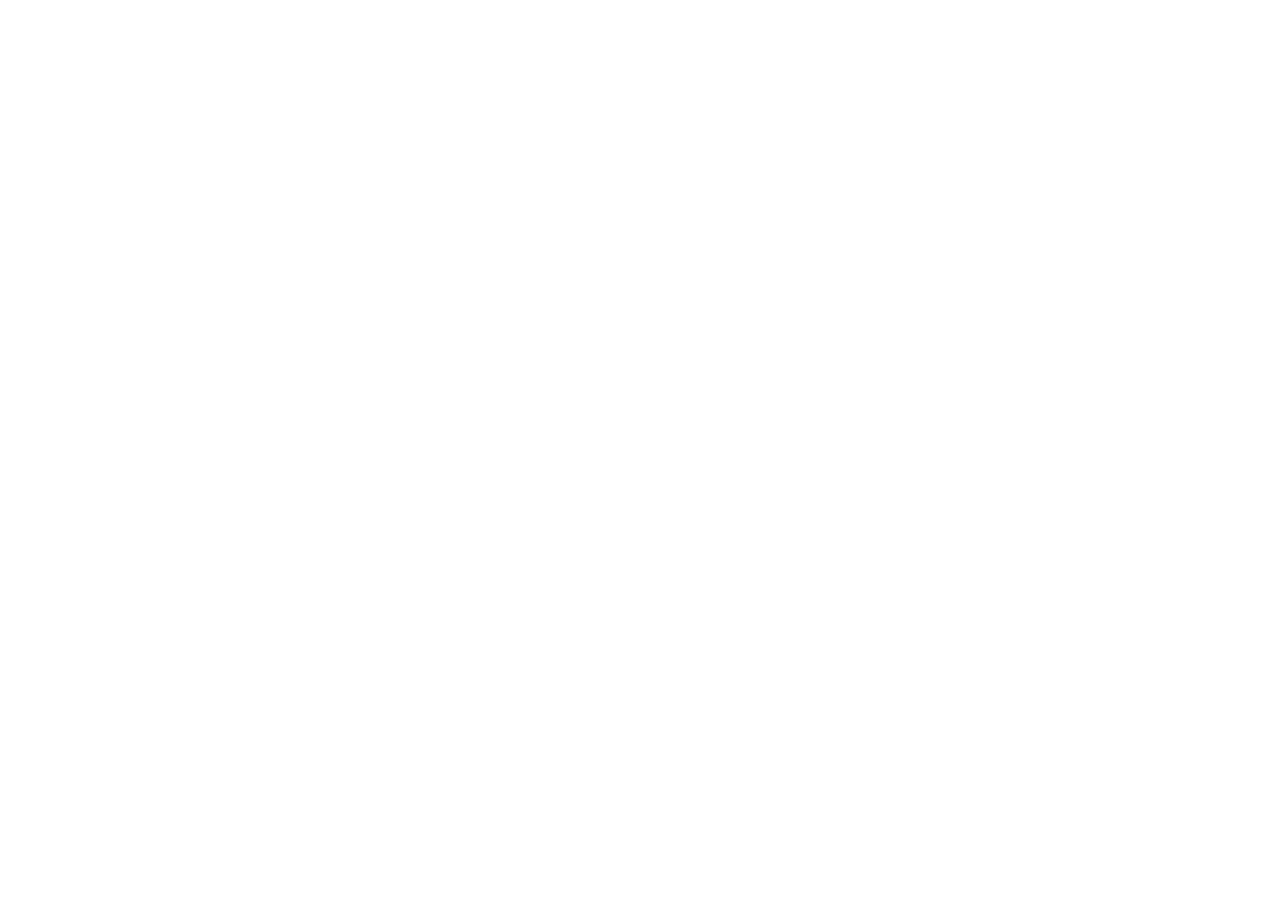
==== TASK-2/index.html @ d0a3d898 "initiated index styles" ====
<!DOCTYPE html>
<html lang="en">
<head>
    <meta charset="UTF-8">
    <meta name="viewport" content="width=device-width, initial-scale=1.0">
    <title>Calculator</title>
    <link rel="stylesheet" href="styles.css">
</head>
<body>
    
</body>
</html>
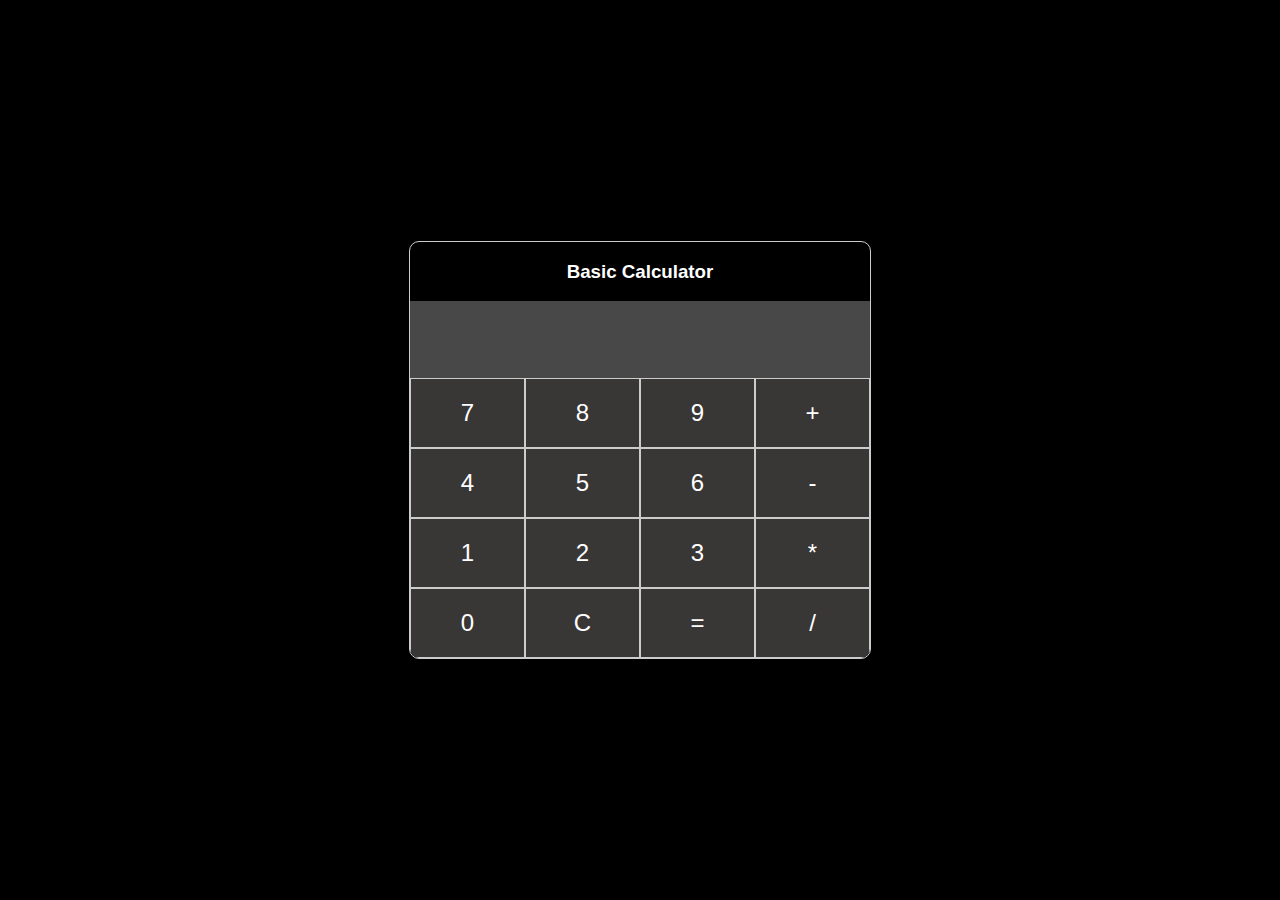
==== commit 9cf00740: "Completed" ====
--- a/TASK-2/index.html
+++ b/TASK-2/index.html
@@ -3,10 +3,32 @@
 <head>
     <meta charset="UTF-8">
     <meta name="viewport" content="width=device-width, initial-scale=1.0">
-    <title>Calculator</title>
+    <title>Basic Calculator</title>
     <link rel="stylesheet" href="styles.css">
 </head>
 <body>
-    
+    <div class="calculator">
+        <h3>Basic Calculator</h3>
+        <input type="text" id="display" disabled>
+        <div class="buttons">
+            <button onclick="appendNumber(7)">7</button>
+            <button onclick="appendNumber(8)">8</button>
+            <button onclick="appendNumber(9)">9</button>
+            <button onclick="setOperation('+')">+</button>
+            <button onclick="appendNumber(4)">4</button>
+            <button onclick="appendNumber(5)">5</button>
+            <button onclick="appendNumber(6)">6</button>
+            <button onclick="setOperation('-')">-</button>
+            <button onclick="appendNumber(1)">1</button>
+            <button onclick="appendNumber(2)">2</button>
+            <button onclick="appendNumber(3)">3</button>
+            <button onclick="setOperation('*')">*</button>
+            <button onclick="appendNumber(0)">0</button>
+            <button onclick="clearDisplay()">C</button>
+            <button onclick="calculate()">=</button>
+            <button onclick="setOperation('/')">/</button>
+        </div>
+    </div>
+    <script src="script.js"></script>
 </body>
-</html>+</html>
--- a/TASK-2/styles.css
+++ b/TASK-2/styles.css
@@ -0,0 +1,57 @@
+body {
+    display: flex;
+    justify-content: center;
+    align-items: center;
+    height: 100vh;
+    background-color: #000; /* Black background */
+    margin: 0;
+    font-family: Arial, sans-serif;
+}
+
+h3{
+    color: white;
+    text-align: center;
+    justify-content: center;
+    flex-direction: column;
+}
+
+.calculator {
+    border: 1px solid #ccc;
+    border-radius: 10px;
+    overflow: hidden;
+    box-shadow: 0 0 10px rgba(0, 0, 0, 0.1);
+}
+
+#display {
+    width: 100%;
+    padding: 20px;
+    font-size: 2em;
+    text-align: right;
+    border: none;
+    outline: none;
+    box-sizing: border-box;
+    color: #000;
+}
+
+.buttons {
+    display: grid;
+    grid-template-columns: repeat(4, 1fr);
+}
+
+button {
+    padding: 20px;
+    font-size: 1.5em;
+    border: 1px solid #ccc;
+    background-color: #393636; /* Grey buttons */
+    color: #fff;
+    cursor: pointer;
+    outline: none;
+}
+
+button:hover {
+    background-color: #ff0000; /* Red buttons on hover */
+}
+
+button:active {
+    background-color: #e60000;
+}
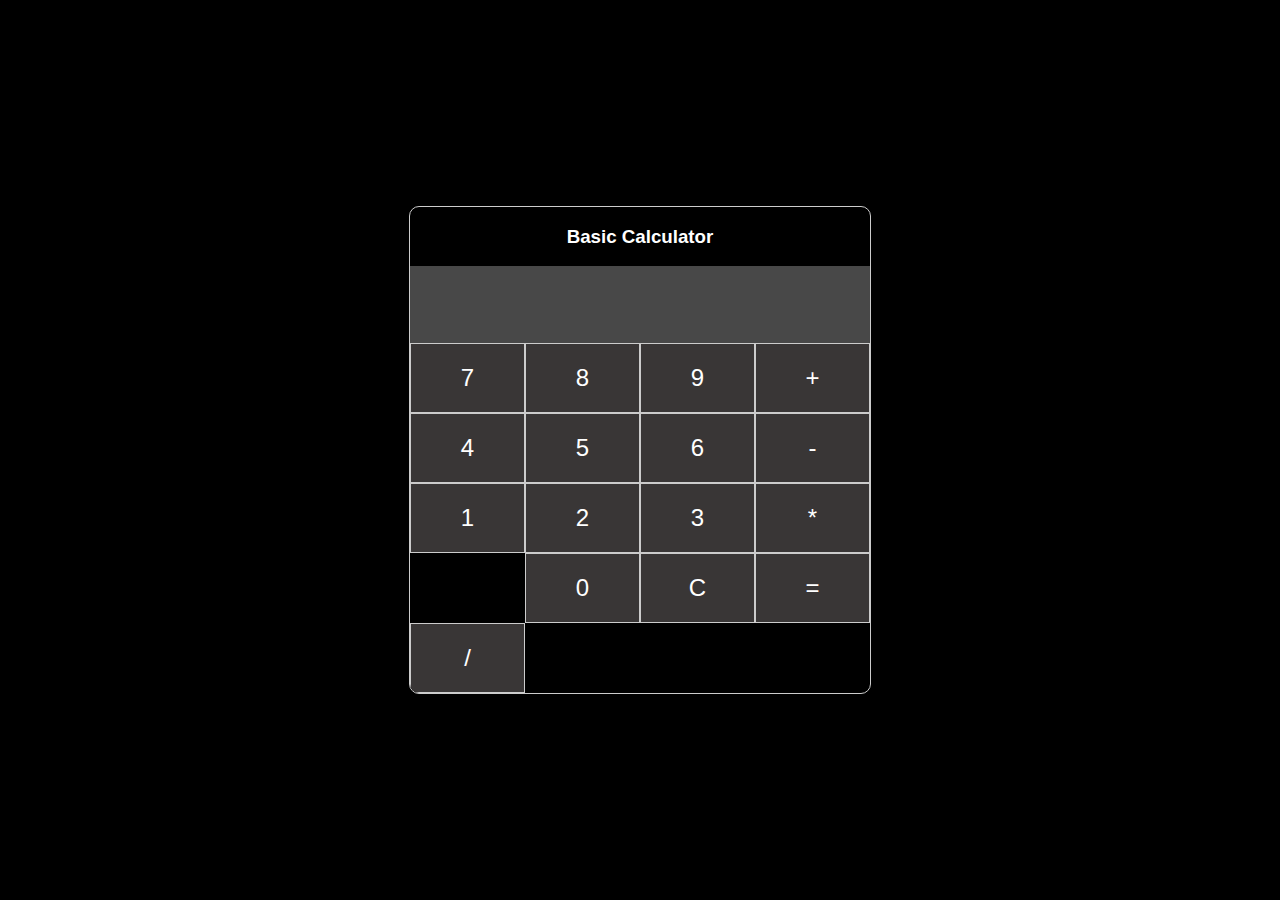
==== commit 85bb03fa: "completed" ====
--- a/TASK-2/index.html
+++ b/TASK-2/index.html
@@ -22,7 +22,7 @@
             <button onclick="appendNumber(1)">1</button>
             <button onclick="appendNumber(2)">2</button>
             <button onclick="appendNumber(3)">3</button>
-            <button onclick="setOperation('*')">*</button>
+            <button onclick="setOperation('*')">*</button>9
             <button onclick="appendNumber(0)">0</button>
             <button onclick="clearDisplay()">C</button>
             <button onclick="calculate()">=</button>
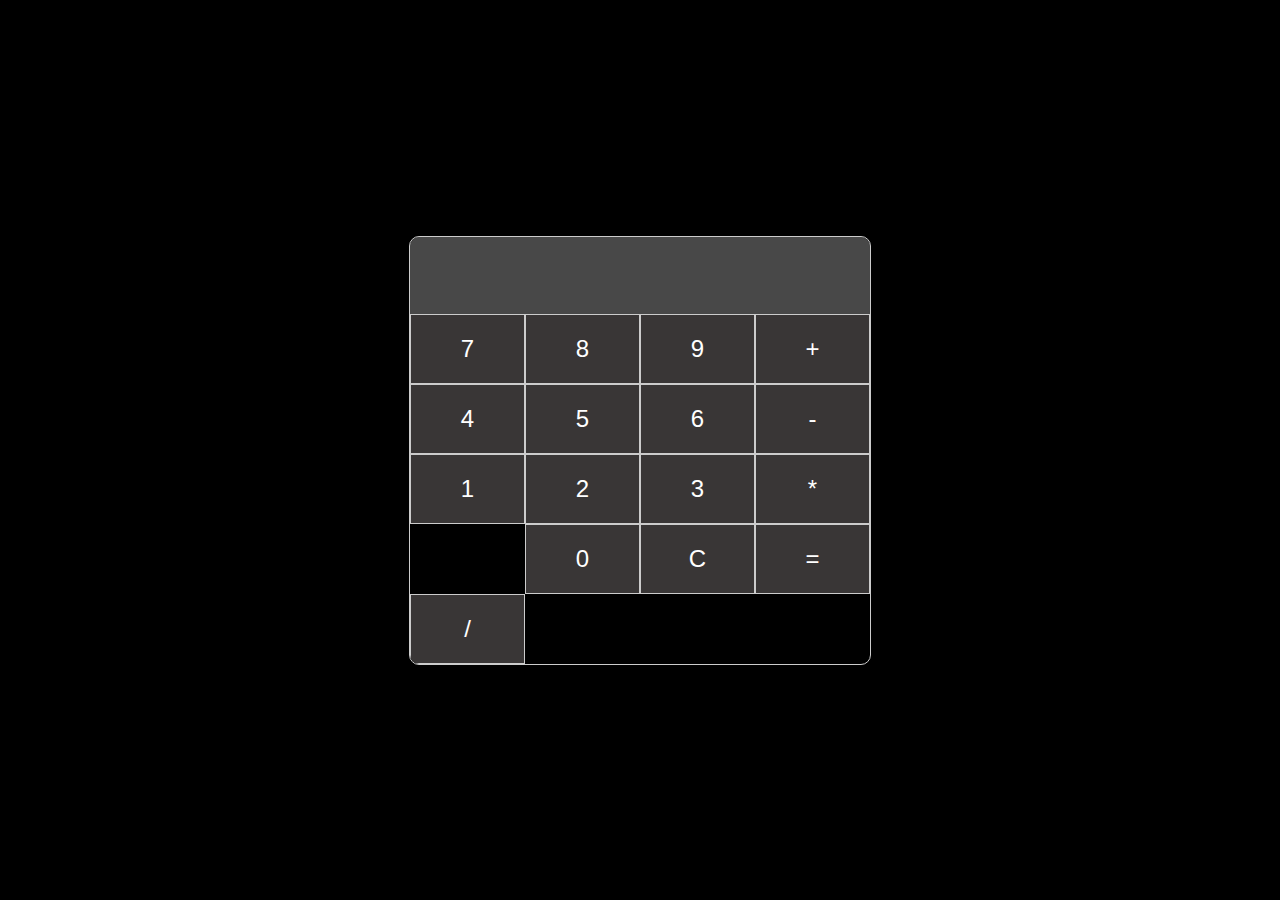
==== commit c8cd9e49: "minor edit" ====
--- a/TASK-2/index.html
+++ b/TASK-2/index.html
@@ -8,7 +8,6 @@
 </head>
 <body>
     <div class="calculator">
-        <h3>Basic Calculator</h3>
         <input type="text" id="display" disabled>
         <div class="buttons">
             <button onclick="appendNumber(7)">7</button>
